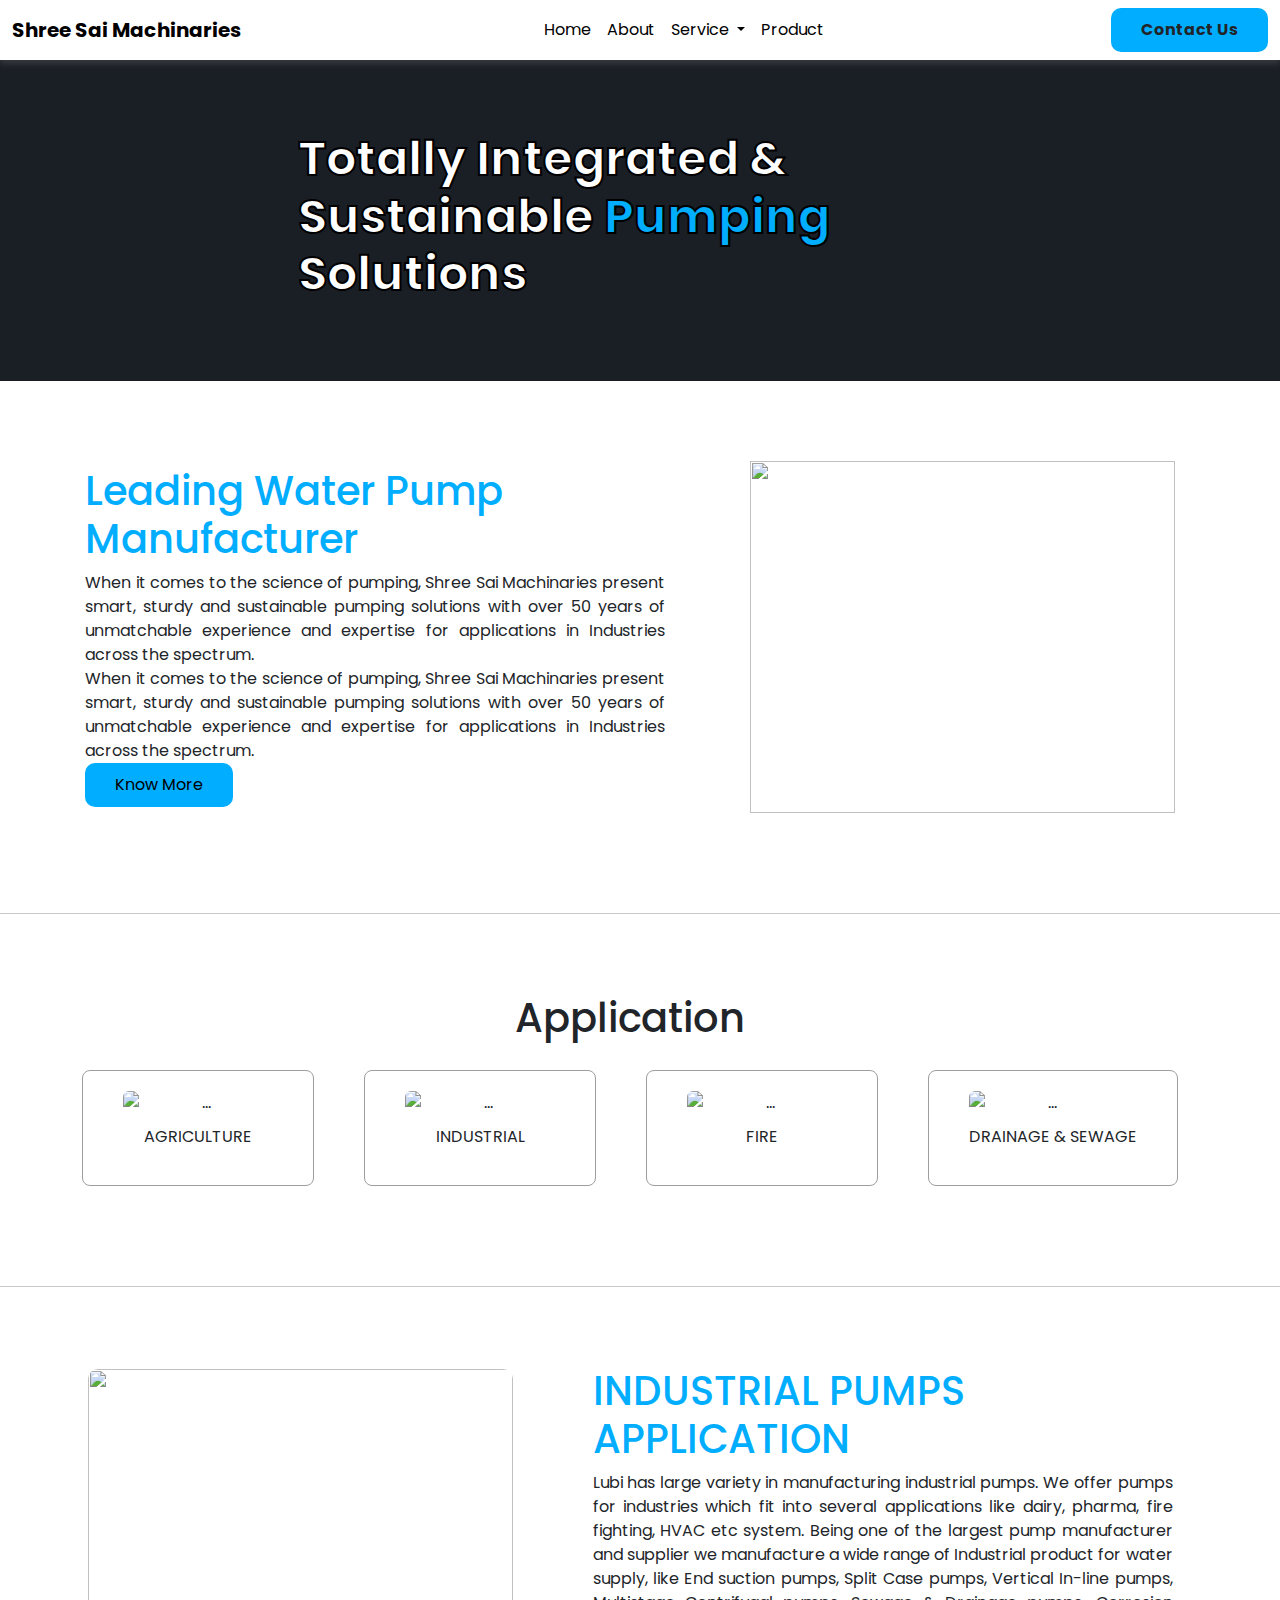
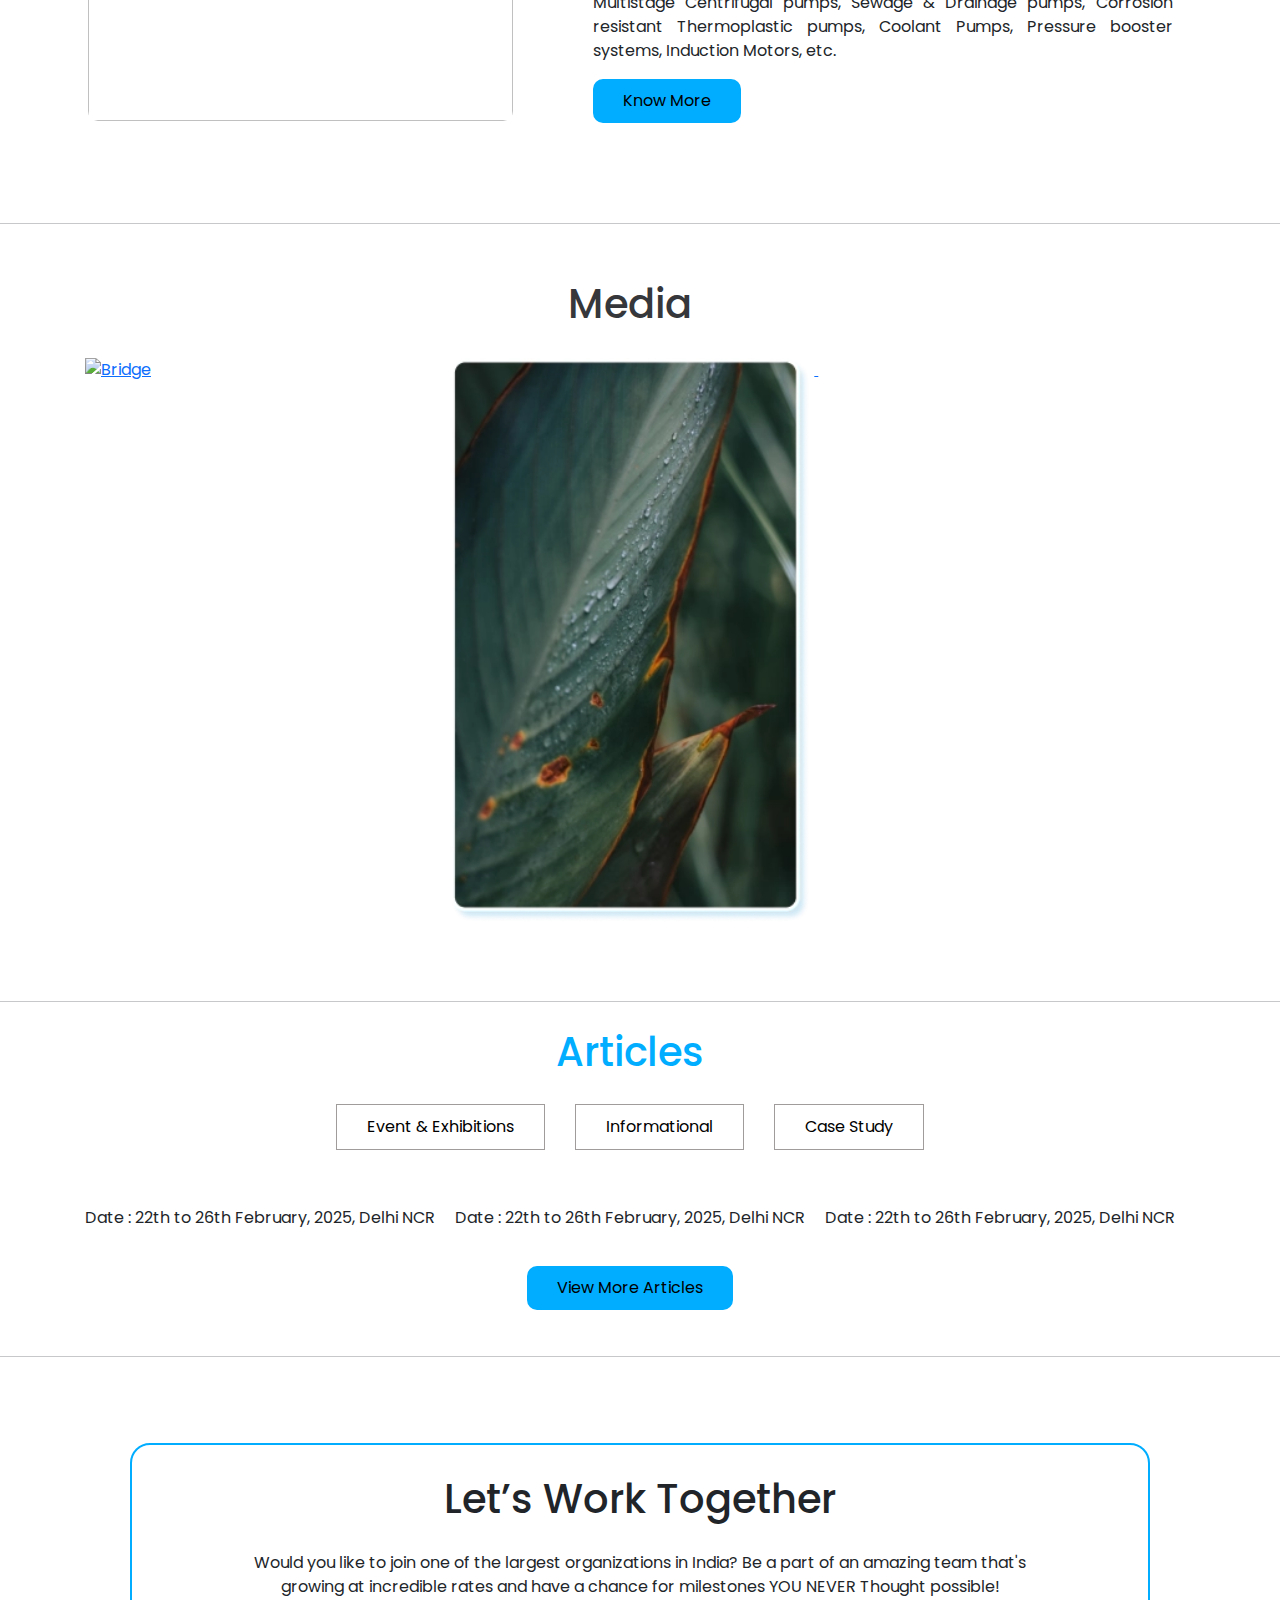
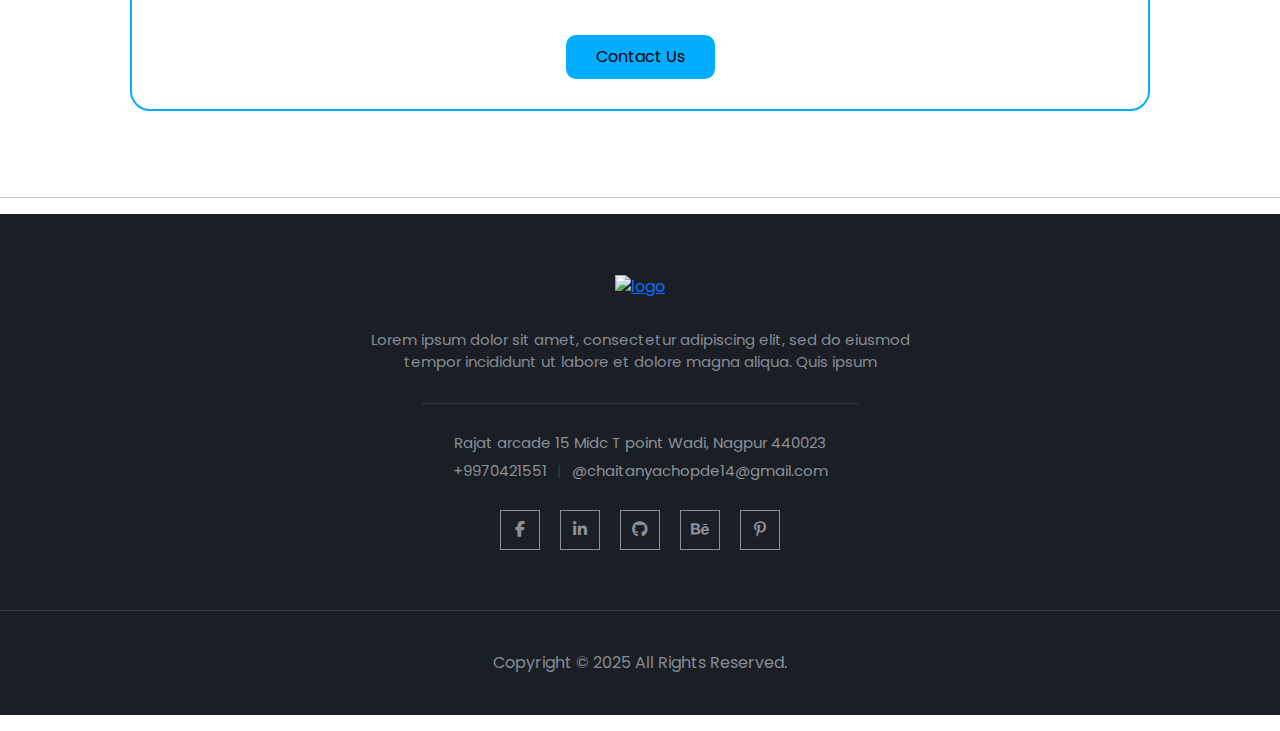
==== Pumping Solutions/index.html @ 7ffd1acc "Add files via upload" ====
<!doctype html>
<html lang="en">

<head>
    <meta charset="utf-8">
    <meta name="viewport" content="width=device-width, initial-scale=1">
    <title>Shree Sai Machinaries</title>
    <link href="https://cdn.jsdelivr.net/npm/bootstrap@5.3.3/dist/css/bootstrap.min.css" rel="stylesheet"
        integrity="sha384-QWTKZyjpPEjISv5WaRU9OFeRpok6YctnYmDr5pNlyT2bRjXh0JMhjY6hW+ALEwIH" crossorigin="anonymous">
    <link rel="preconnect" href="https://fonts.googleapis.com">
    <link rel="preconnect" href="https://fonts.gstatic.com" crossorigin>
    <link
        href="https://fonts.googleapis.com/css2?family=Poppins:ital,wght@0,100;0,200;0,300;0,400;0,500;0,600;0,700;0,800;0,900;1,100;1,200;1,300;1,400;1,500;1,600;1,700;1,800;1,900&display=swap"
        rel="stylesheet">
    <link rel="stylesheet" href="https://cdnjs.cloudflare.com/ajax/libs/font-awesome/6.7.2/css/all.min.css"
        integrity="sha512-Evv84Mr4kqVGRNSgIGL/F/aIDqQb7xQ2vcrdIwxfjThSH8CSR7PBEakCr51Ck+w+/U6swU2Im1vVX0SVk9ABhg=="
        crossorigin="anonymous" referrerpolicy="no-referrer" />
    <link rel="stylesheet" href="style.css">
    <link rel="stylesheet" href="media.css">
</head>

<body>
    <nav class="navbar navbar-expand-lg navbar-light">
        <div class="container-fluid header">
            <a class="navbar-brand fw-bold" href="#">Shree Sai Machinaries</a>
            <button class="navbar-toggler" type="button" data-bs-toggle="collapse"
                data-bs-target="#navbarSupportedContent" aria-controls="navbarSupportedContent" aria-expanded="false"
                aria-label="Toggle navigation">
                <span class="navbar-toggler-icon"></span>
            </button>
            <div class="collapse navbar-collapse" id="navbarSupportedContent">
                <ul class="navbar-nav mx-auto mb-2 mb-lg-0">
                    <li class="nav-item">
                        <a class="nav-link active" aria-current="page" href="#">Home</a>
                    </li>
                    <li class="nav-item">
                        <a class="nav-link" href="/about us/index.html">About</a>
                    </li>
                    <li class="nav-item dropdown">
                        <a class="nav-link dropdown-toggle" href="#" id="navbarDropdown" role="button"
                            data-bs-toggle="dropdown" aria-expanded="false">
                            Service
                        </a>
                        <ul class="dropdown-menu" aria-labelledby="navbarDropdown">
                            <li><a class="dropdown-item" href="#">btn1</a></li>
                            <li><a class="dropdown-item" href="#">btn2</a></li>
                            <li>
                                <hr class="dropdown-divider">
                            </li>
                        </ul>
                        <li class="nav-item">
                            <a class="nav-link">Product</a>
                        </li>
                    </li>
                </ul>
                <a href="/contact us/index.html"><button class="btn btn-outline-dark fw-bold" type="submit">Contact Us</button>
                </div></a>
            </div>
        </div>
    </nav>

    <section class="hero-sec">
        <div class="left">
            <h1>Totally Integrated & <br> Sustainable <span>Pumping</span> Solutions</h1>
        </div>

        <div class="right">
            <img src="/image/banner_mobile.webp" alt="">
        </div>
    </section>

    <section class="water">
        <div class="left">
            <h1>Leading Water Pump Manufacturer</h1>

            <div class="point">
                <ul>
                    <li>When it comes to the science of pumping, Shree Sai Machinaries present smart, sturdy and sustainable
                        pumping solutions with over 50 years of unmatchable experience and expertise for applications in
                        Industries across the spectrum.</li>
                    <li>When it comes to the science of pumping, Shree Sai Machinaries present smart, sturdy and sustainable
                        pumping solutions with over 50 years of unmatchable experience and expertise for applications in
                        Industries across the spectrum.</li>
                </ul>
            </div>

            <button>Know More</button>
        </div>
        <div class="right">
            <img src="/image/LUBI_CORPORATE_HOUSE_PHOTO.webp" alt="">
        </div>
    </section>

    <hr>

    <section class="app">
        <h1>Application</h1>
        <div class="text-center photo">
            <div class="img1 app-img">
                <img src="/image/AGRI-3.svg" class="rounded" alt="...">
                <p>AGRICULTURE</p>
            </div>
            <div class="img2 app-img">
                <img src="/image/IND-3.svg" class="rounded" alt="...">
                <p>INDUSTRIAL</p>
            </div>
            <div class="img3 app-img">
                <img src="/image/FIRE-1.svg" class="rounded" alt="...">
                <p>FIRE</p>
            </div>
            <div class="img4 app-img">
                <img src="/image/SEWAGE-4.svg" class="rounded" alt="...">
                <p>DRAINAGE & SEWAGE</p>
            </div>
        </div>
    </section>

    <hr>

    <section class="pump-sec">
        <div class="left">
            <img src="/image/LUBI_PUMPS_AGRICULTURE_2.webp" alt="">
        </div>
        <div class="right">
            <h1>INDUSTRIAL PUMPS <br> APPLICATION</h1>
            <p>Lubi has large variety in manufacturing industrial pumps. We offer pumps for industries which fit into
                several applications like dairy, pharma, fire fighting, HVAC etc system. Being one of the largest pump
                manufacturer and supplier we manufacture a wide range of Industrial product for water supply, like End
                suction pumps, Split Case pumps, Vertical In-line pumps, Multistage Centrifugal pumps, Sewage & Drainage
                pumps, Corrosion resistant Thermoplastic pumps, Coolant Pumps, Pressure booster systems, Induction
                Motors, etc.</p>
            <button>Know More</button>
        </div>
    </section>

    <hr>

    <section class="media-sec">
        <div class="container gallery-container">

            <h1>Media</h1>

            <div class="tz-gallery">

                <div class="row">

                    <div class="col-sm-12 col-md-4">
                        <a class="lightbox" href="#">
                            <img src="/image/img_2_4NGW3NZ.webp" alt="Bridge">
                        </a>
                    </div>
                    <div class="col-sm-6 col-md-4">
                        <a class="lightbox" href="#">
                            <img src="image/leaf_closeup.webp" alt="Park">
                        </a>
                    </div>
                    <div class="col-sm-6 col-md-4">
                        <a class="lightbox" href="#">
                            <img src="/image/tractor.webp" alt="">
                            <img src="/image/img_2.webp" alt="">

                        </a>
                    </div>

                </div>

            </div>

        </div>

    </section>

    <hr>

    <section class="blog-sec">
        <h1>Articles</h1>
        <div class="category">
            <p>Event & Exhibitions</p>
            <p>Informational</p>
            <p>Case Study</p>
        </div>

        <div class="main-box">
            <div class="box-one box">
                <img src="/image/blog1.webp" alt="">
                <p>Date : 22th to 26th February, 2025, Delhi NCR</p>
            </div>
            <div class="box-one box">
                <img src="/image/blog2.webp" alt="">
                <p>Date : 22th to 26th February, 2025, Delhi NCR</p>
            </div>
            <div class="box-one box">
                <img src="/image/blog3.webp" alt="">
                <p>Date : 22th to 26th February, 2025, Delhi NCR</p>
            </div>
        </div>

        <input type="button" value="View More Articles">
    </section>

    <hr>

    <section class="work-sec">
        <div class="contact-sec">
            <h1>Let’s Work Together</h1>
            <p>Would you like to join one of the largest organizations in India? Be a part of an amazing team that's
                growing at incredible rates and have a chance for milestones YOU NEVER Thought possible!</p>
            <input type="button" value="Contact Us">
        </div>
    </section>

    <hr>

    <section class="contact-area footer-bar" id="contact">
        <div class="container">
            <div class="row">
                <div class="col-lg-6 offset-lg-3">
                    <div class="contact-content text-center">
                        <a href="#"><img src="" alt="logo"></a>
                        <p>Lorem ipsum dolor sit amet, consectetur adipiscing elit, sed do eiusmod tempor incididunt ut
                            labore et dolore magna aliqua. Quis ipsum </p>
                        <div class="hr"></div>
                        <h6>Rajat arcade 15 Midc T point Wadi, Nagpur 440023</h6>
                        <h6>+9970421551<span>|</span>@chaitanyachopde14@gmail.com</h6>
                        <div class="contact-social">
                            <ul>
                                <li><a class="hover-target" href=""><i class="fab fa-facebook-f"></i></a></li>
                                <li><a class="hover-target" href=""><i class="fab fa-linkedin-in"></i></a></li>
                                <li><a class="hover-target" href=""><i class="fab fa-github"></i></a></li>
                                <li><a class="hover-target" href=""><i class="fab fa-behance"></i></a></li>
                                <li><a class="hover-target" href=""><i class="fab fa-pinterest-p"></i></a></li>
                            </ul>
                        </div>
                    </div>
                </div>
            </div>
        </div>
    </section>
    <footer class="footer-bar">
        <p>Copyright &copy; 2025 All Rights Reserved.</p>
    </footer>

    <script src="https://cdn.jsdelivr.net/npm/bootstrap@5.3.3/dist/js/bootstrap.bundle.min.js"
        integrity="sha384-YvpcrYf0tY3lHB60NNkmXc5s9fDVZLESaAA55NDzOxhy9GkcIdslK1eN7N6jIeHz"
        crossorigin="anonymous"></script>
</body>

</html>
---- Pumping Solutions/style.css ----
body {
    font-family: "Poppins", serif;
    margin: 0;
    padding: 0;
    background-color: white !important;
}

.navbar {
    background: #fff;
    box-shadow: 0 4px 6px rgba(181, 181, 184, 0.18);

}

.navbar .navbar-nav .nav-link {
    color: #000;
}

.btn-outline-dark {
    border: none;
    background: #00adff;
    padding: 10px 30px;
    border-radius: 10px;
    cursor: pointer;
}


@media screen and (max-width: 768px) {
    .btn-outline-dark {
        border: none;
        padding: 0;
        outline: none;
    }

    .btn-outline-dark:hover {
        background: none;
        color: gray;
    }
}

/* this is a hero section */

.hero-sec {
    display: flex;
    align-items: center;
    justify-content: center;
    padding: 10px 30px 30px 10px;
    padding-top: 70px;
    padding-bottom: 70px;
    background: #1A1E25;
    height: auto;
}

.hero-sec .left {
    overflow: hidden;
    width: 665px;
}

.hero-sec .left h1 {
    font-weight: bold;
    color: white;
    -webkit-text-stroke: 2px black;
    font-size: 3rem;
}

.hero-sec .left h1 span {
    color: #00adff;
}

.hero-sec .right {
    overflow: hidden;
}

.hero-sec .right img {
    height: auto;
    width: 450px;
}

/* hero section ending */

/* water pump section start */

.water {
    display: flex;
    justify-content: center;
    align-items: center;
    padding: 10px 30px 30px 10px;
    margin-top: 70px;
    margin-bottom: 70px;
}

.water .left .point {
    width: 580px;
    text-align: justify;
}

.water .left {
    overflow: hidden;
    width: 665px;
}

.water .left h1 {
    color: #00adff;
}

.water .left button {
    border: none;
    background: #00adff;
    padding: 10px 30px;
    border-radius: 10px;
    cursor: pointer;
}

.water .right img {
    height: 352px;
    width: 425px;
}

/* water pump section end */

/* application section */

.app {
    display: flex;
    justify-content: center;
    padding: 10px 30px 30px 10px;
    flex-direction: column;
    margin-top: 70px;
    margin-bottom: 70px;
    align-items: center;
    row-gap: 20px;
}

.app .photo {
    display: flex;
    align-items: center;
    justify-content: center;
    column-gap: 50px;
}

.app .photo .app-img {
    border: 1px solid #a19c9c;
    border-radius: 8px;
    padding: 20px 40px;
    transition: all 0.3s ease-in-out;
    cursor: pointer;
    display: flex;
    flex-direction: column;
    row-gap: 10px;
}

.app .photo .app-img:hover {
    transform: translateX(10px);
}

.app .photo img {
    width: 150px;
}

/* application section end */

/* pump section */

.pump-sec {
    display: flex;
    justify-content: center;
    align-items: center;
    padding: 10px 30px 30px 10px;
    margin-top: 70px;
    margin-bottom: 70px;
    column-gap: 80px;
}

.pump-sec .right h1 {
    color: #00adff;
}

.pump-sec .right P {
    width: 580px;
    text-align: justify;
}

.pump-sec .right button {
    border: none;
    background: #00adff;
    padding: 10px 30px;
    border-radius: 10px;
    cursor: pointer;
}

.pump-sec .left img {
    height: 352px;
    width: 425px;
    border-radius: 10px;
}

/* the end pump section */

/* media section start */

.media-sec {
    display: flex;
    justify-content: center;
    flex-direction: column;
    align-items: center;
    padding: 10px 30px 30px 10px;
}

.container.gallery-container {
    background-color: #fff;
    color: #35373a;
    padding: 30px 35px;
    display: flex;
    flex-direction: column;
    row-gap: 20px;
}

.gallery-container h1 {
    text-align: center;
}

/* Override bootstrap column paddings */
.tz-gallery .row>div {
    padding: 2px;
}

.tz-gallery .lightbox img {
    width: 100%;
    border-radius: 0;
    position: relative;
}


.baguetteBox-button {
    background-color: transparent !important;
}

@media(max-width: 768px) {
    body {
        padding: 0;
    }
}


/* this is a blog section  */

.blog-sec {
    display: flex;
    justify-content: center;
    align-items: center;
    row-gap: 20px;
    flex-direction: column;
    padding: 10px 30px 30px 10px;

}

.blog-sec h1 {
    color: #00adff;
}

.blog-sec .category {
    display: flex;
    justify-content: center;
    align-items: center;
    column-gap: 30px;

}

.blog-sec .category p {
    border: 1px solid #a19c9c;
    padding: 10px 30px;
    color: black;
    cursor: pointer;
}

.blog-sec .category p:active {
    color: #00adff;
}

.blog-sec .main-box {
    display: flex;
    justify-content: center;
    align-items: center;
    column-gap: 20px;
}

.blog-sec .main-box .box {
    cursor: pointer;
    row-gap: 20px;
    display: flex;
    flex-direction: column;
}

.blog-sec .main-box .box img {
    width: 350px;
}

.blog-sec input {
    border: none;
    background: #00adff;
    padding: 10px 30px;
    border-radius: 10px;
    cursor: pointer;
}

.blog-sec .main-box .box img {
    transition: transform .2s;
    /* Animation */
    margin: 0 auto;
}

.blog-sec .main-box .box img:hover {
    transform: scale(1.1);
    /* (150% zoom - Note: if the zoom is too large, it will go outside of the viewport) */
}

/* blog section end */

/* work section start */

.work-sec{ 
    display: flex;
    flex-direction: column;
    justify-content: center;
    align-items: center;
    row-gap: 20px;
    padding: 70px 130px;
}

.work-sec .contact-sec{ 
    display: flex;
    flex-direction: column;
    justify-content: center;
    align-items: center;
    row-gap: 20px;
    padding: 30px;
    border: 2px solid#00adff;
    border-radius: 20px;
}

.work-sec .contact-sec p{
    width: 84%;
    text-align: center;
}

.work-sec .contact-sec input {
    border: none;
    background: #00adff;
    padding: 10px 30px;
    border-radius: 10px;
    cursor: pointer;
}

/* work section is end  */

/* this is a footer section  */

img {
    max-width: 100%;
    height: auto;
}
        section {
            padding: 60px 0;
           /* min-height: 100vh;*/
        }
 ul {
            margin: 0;
            padding: 0;
            list-style: none;
        }
.contact-area {
    border-bottom: 1px solid #353C46;
}

.contact-content p {
    font-size: 15px;
    margin: 30px 0 60px;
    position: relative;
}

.contact-content p::after {
    background: #353C46;
    bottom: -30px;
    content: "";
    height: 1px;
    left: 50%;
    position: absolute;
    transform: translate(-50%);
    width: 80%;
}

.contact-content h6 {
    color: #8b9199;
    font-size: 15px;
    font-weight: 400;
    margin-bottom: 10px;
}

.contact-content span {
    color: #353c47;
    margin: 0 10px;
}

.contact-social {
    margin-top: 30px;
}

.contact-social > ul {
    display: inline-flex;
}

.contact-social ul li a {
    border: 1px solid #8b9199;
    color: #8b9199;
    display: inline-block;
    height: 40px;
    margin: 0 10px;
    padding-top: 7px;
    transition: all 0.4s ease 0s;
    width: 40px;
}

.contact-social ul li a:hover {
    border: 1px solid #FAB702;
    color: #FAB702;
}

.contact-content img {
    max-width: 210px;
}

.footer-bar {
    background: #1A1E25;
    color: #868c96;
}

footer p {
    padding: 40px 0;
    text-align: center;
}

footer img {
    width: 44px;
}
---- Pumping Solutions/media.css ----
@media screen and (max-width: 768px) {
    .hero-sec {
        display: flex;
        flex-wrap: wrap;
        padding: 50px;
    }

    .hero-sec .left {
        text-align: center;
        display: flex;
        justify-content: center;
        align-items: center;
        overflow: visible;
    }

    .water {
        display: flex;
        flex-wrap: wrap;
        padding: 50px;
        row-gap: 20px;
    }

    .water .left {
        text-align: center;
        display: flex;
        justify-content: center;
        flex-direction: column;
        align-items: center;
        row-gap: 20px;
    }

    .water .left .point {
        width: -webkit-fill-available;
    }

    .water .right img {
        height: auto;
        width: auto;
    }

    .app {
        display: flex;
        flex-wrap: wrap;
        padding: 50px;
        row-gap: 20px;
    }

    .app .photo {
        text-align: center;
        display: flex;
        justify-content: center;
        flex-direction: column;
        align-items: center;
        row-gap: 20px;
    }

    .app .photo .app-img img {
        width: auto;
    }

    .pump-sec {
        display: flex;
        flex-wrap: wrap;
        row-gap: 20px;
        padding: 50px;
    }

    .pump-sec .left img {
        width: auto;
        height: auto;
    }

    .pump-sec .right P {
        width: auto;
        text-align: justify;
    }

    .pump-sec .right {
        text-align: center;
        display: flex;
        justify-content: center;
        flex-direction: column;
        align-items: center;
    }

    .blog-sec {
        padding: 50px;
    }

    .blog-sec .main-box {
        display: flex;
        justify-content: center;
        align-items: center;
        flex-wrap: wrap;
        row-gap: 20px;
    }

    .blog-sec .main-box .box img {
        width: auto;
    }

    .blog-sec .main-box .box p {
        text-align: center;
    }

    .blog-sec .category {
        display: flex;
        flex-wrap: wrap;
    }

    .work-sec{
        padding: 50px;
        text-align: center;
    }
}
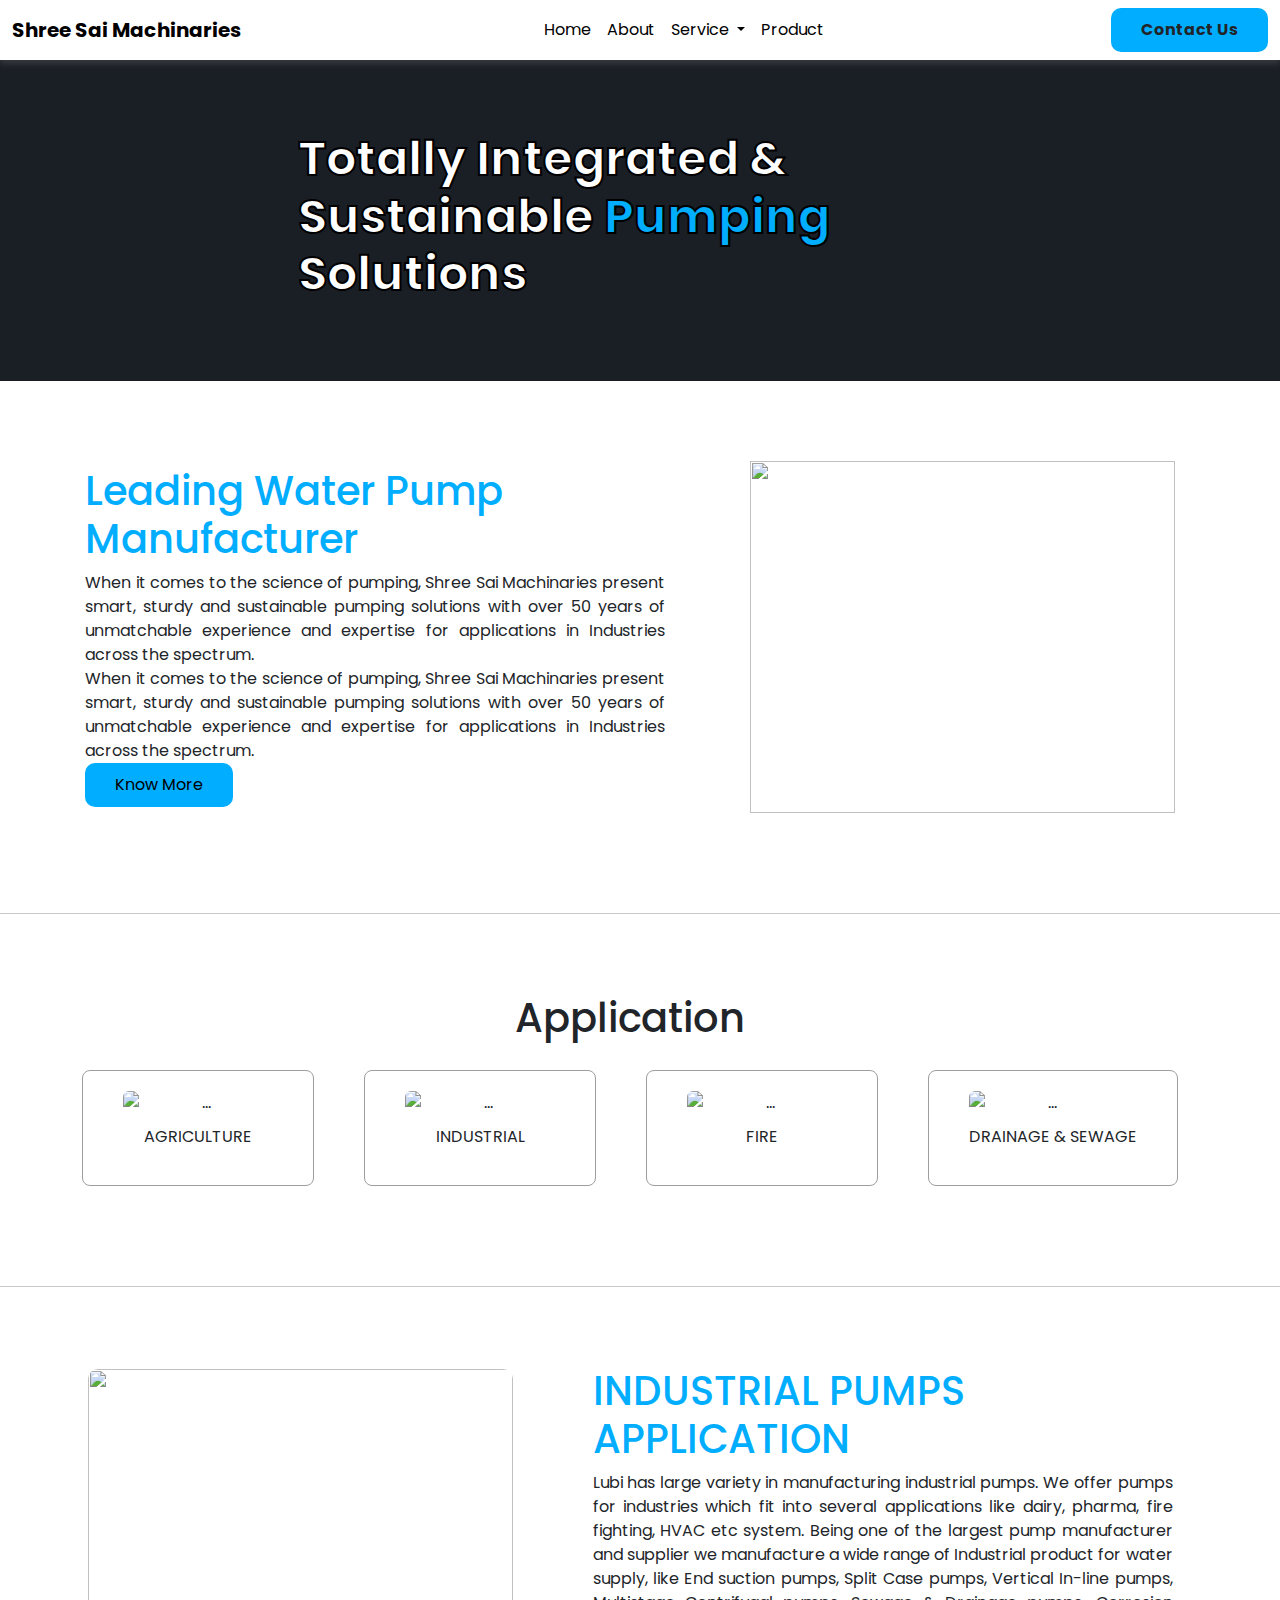
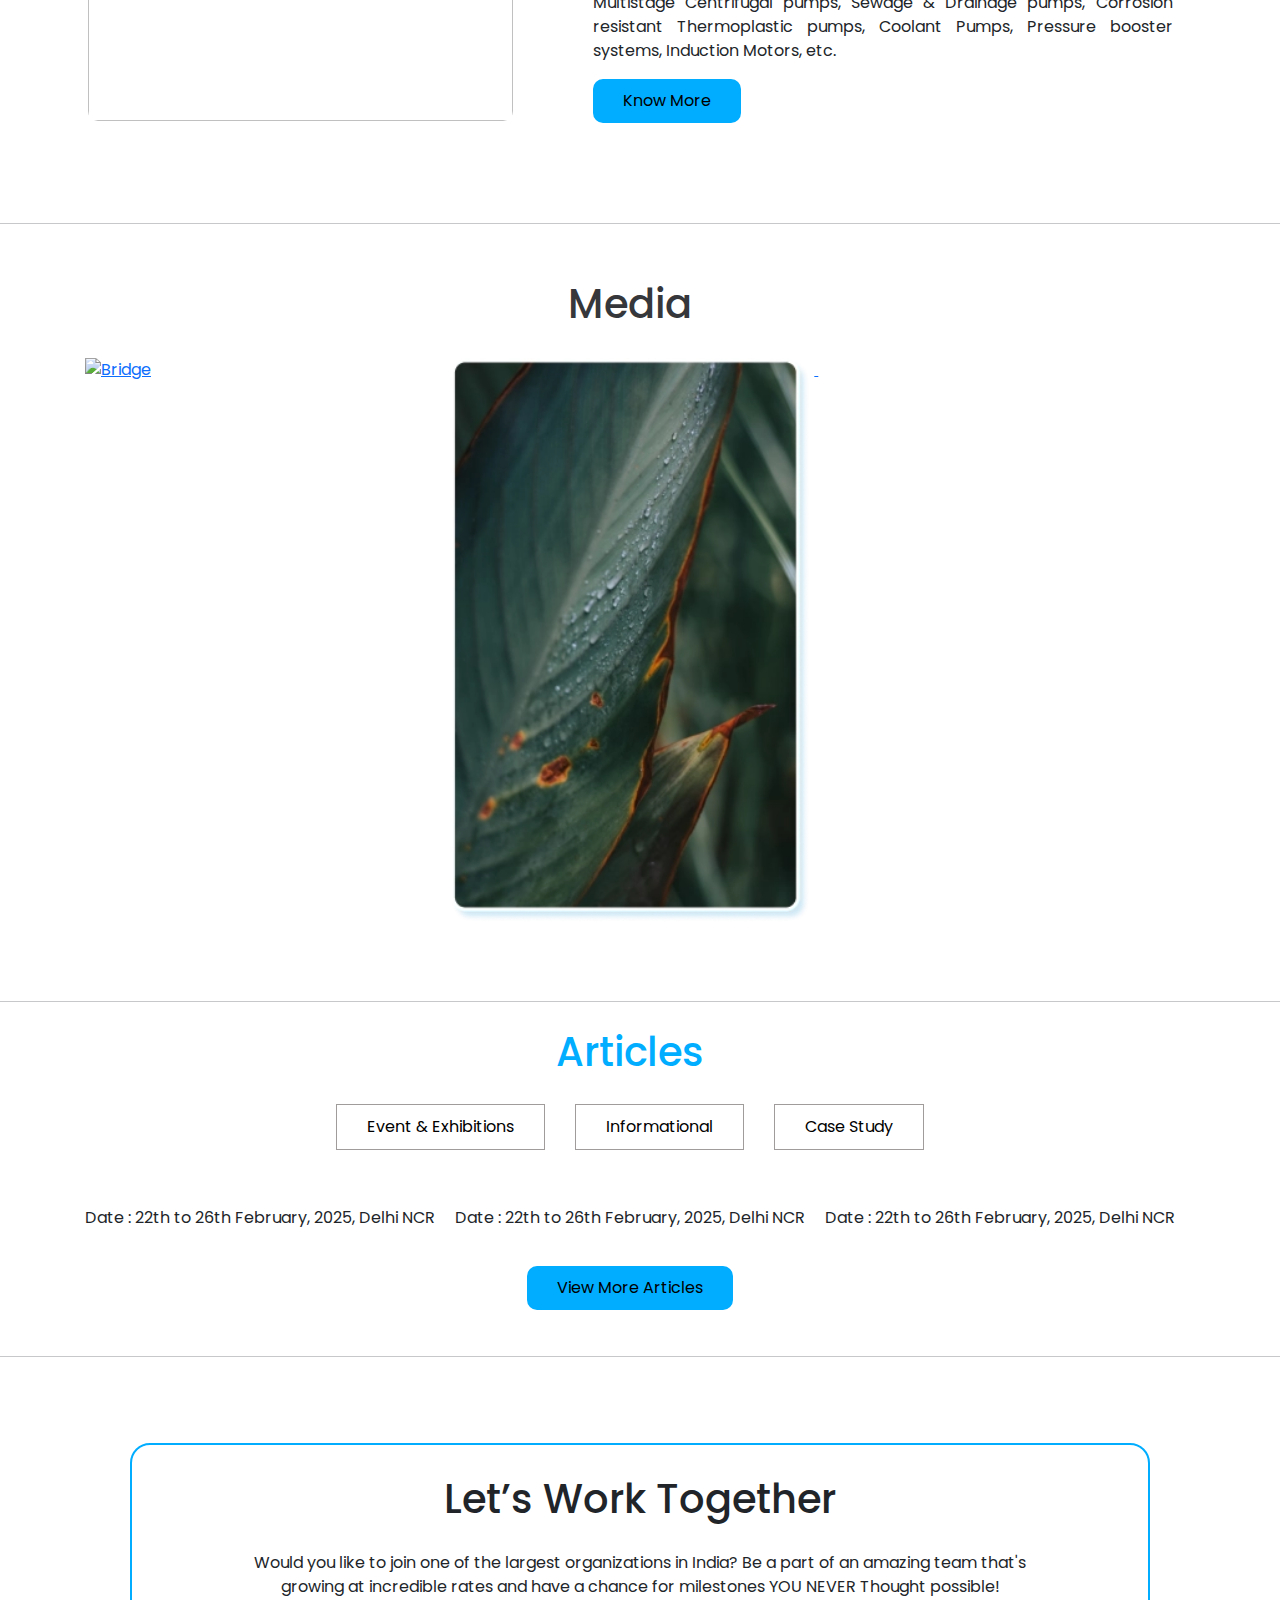
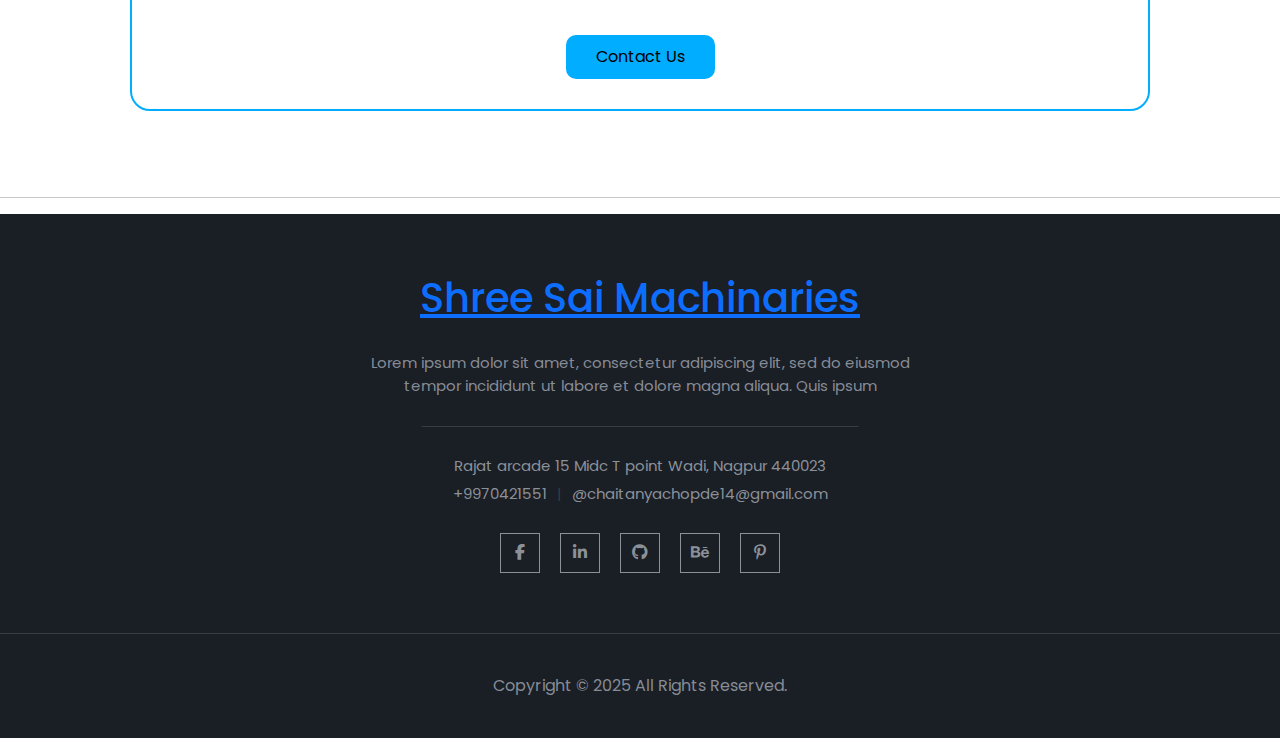
==== commit 1cda0538: "Update index.html" ====
--- a/Pumping Solutions/index.html
+++ b/Pumping Solutions/index.html
@@ -216,7 +216,8 @@
             <div class="row">
                 <div class="col-lg-6 offset-lg-3">
                     <div class="contact-content text-center">
-                        <a href="#"><img src="" alt="logo"></a>
+                        <a href="#"><h1>Shree Sai Machinaries
+</h1></h1></a>
                         <p>Lorem ipsum dolor sit amet, consectetur adipiscing elit, sed do eiusmod tempor incididunt ut
                             labore et dolore magna aliqua. Quis ipsum </p>
                         <div class="hr"></div>
@@ -245,4 +246,4 @@
         crossorigin="anonymous"></script>
 </body>
 
-</html>+</html>
